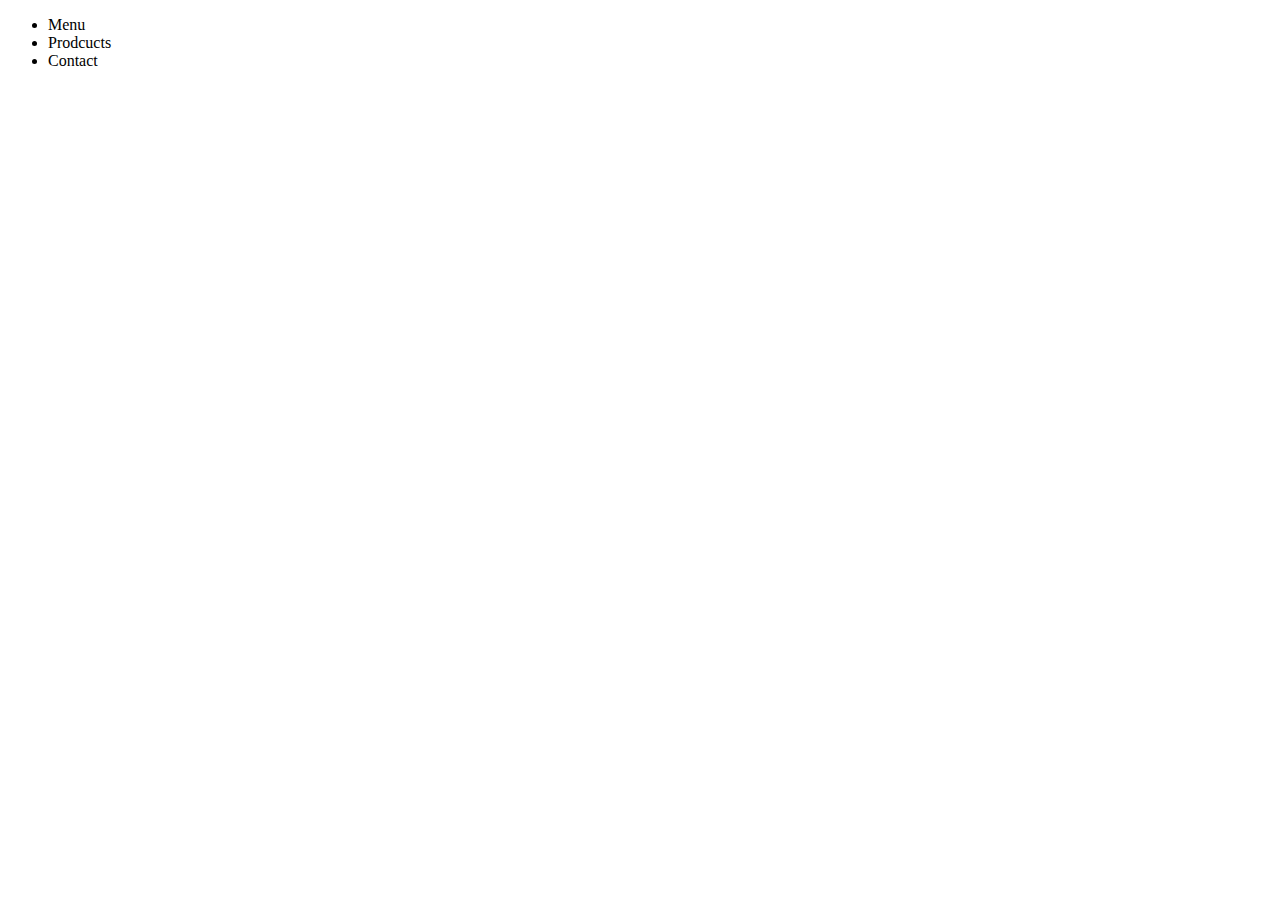
==== index.html @ 34593a1e "tahyhth" ====
<!DOCTYPE html>
<html lang="en">
<head>
    <meta charset="UTF-8">
    <meta name="viewport" content="width=device-width, initial-scale=1.0">
    <title>Business</title>
</head>
<body>
    <nav>
        <ul>
            <li>Menu</li>
            <li>Prodcucts</li>
            <li>Contact</li>
        </ul>    
    </nav>
</body>
</html>
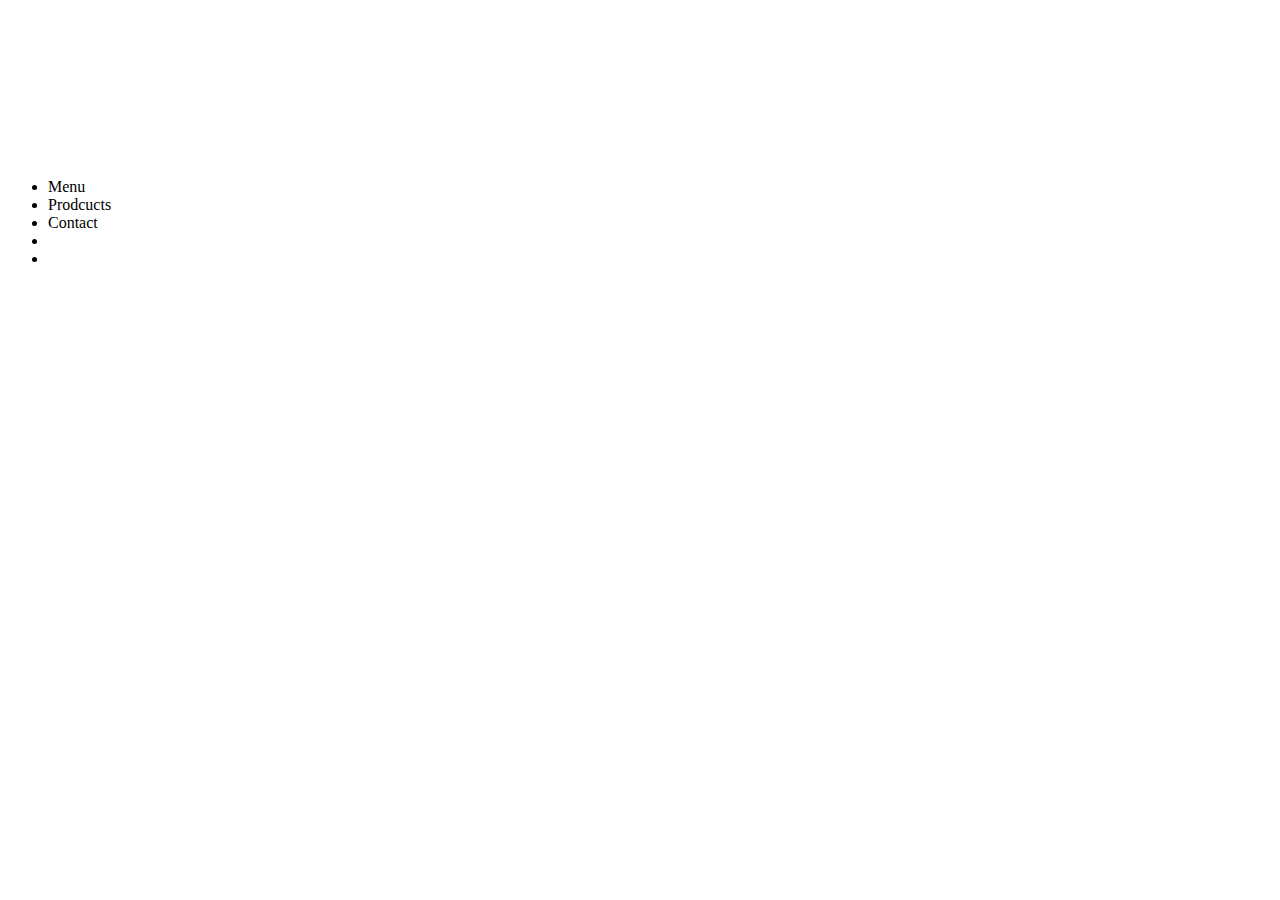
==== commit cdbcf055: "ta" ====
--- a/index.html
+++ b/index.html
@@ -5,13 +5,20 @@
     <meta name="viewport" content="width=device-width, initial-scale=1.0">
     <title>Business</title>
 </head>
+<style>
+</style>
 <body>
+        <canvas id="lineChart"></canvas>
     <nav>
+        
         <ul>
             <li>Menu</li>
             <li>Prodcucts</li>
             <li>Contact</li>
+            <li></li>
+            <li></li>
         </ul>    
     </nav>
+    <script src="chart.js"></script>
 </body>
 </html>
